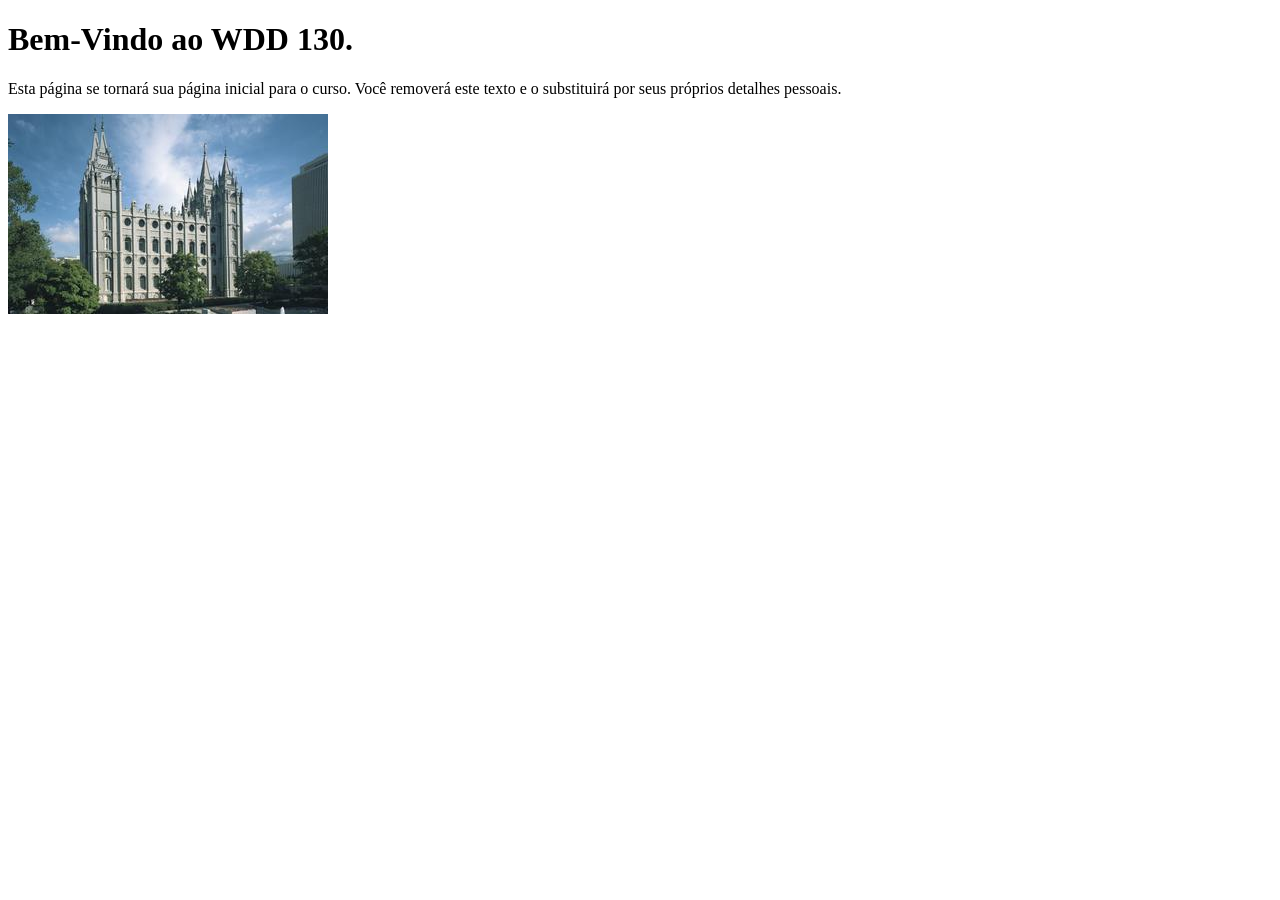
==== index.html @ fdcbef8f "Aprimorando a página inicial com CSS e aside" ====
<!DOCTYPE html>
<html lang="pt-br">
<head>
    <meta charset="UTF-8">
    <meta name="viewport" content="width=device-width, initial-scale=1.0">
    <title>WDD 130 | Página Inicial</title>
</head>
<body>
    <h1>Bem-Vindo ao WDD 130.</h1>
    <p>Esta página se tornará sua página inicial para o curso. Você removerá este texto e o substituirá por seus próprios detalhes pessoais.</p>

    <img src="imagens/templo-lago-salgado.jpg" alt="O Templo de Lago Salgado.">
</body>
</html>
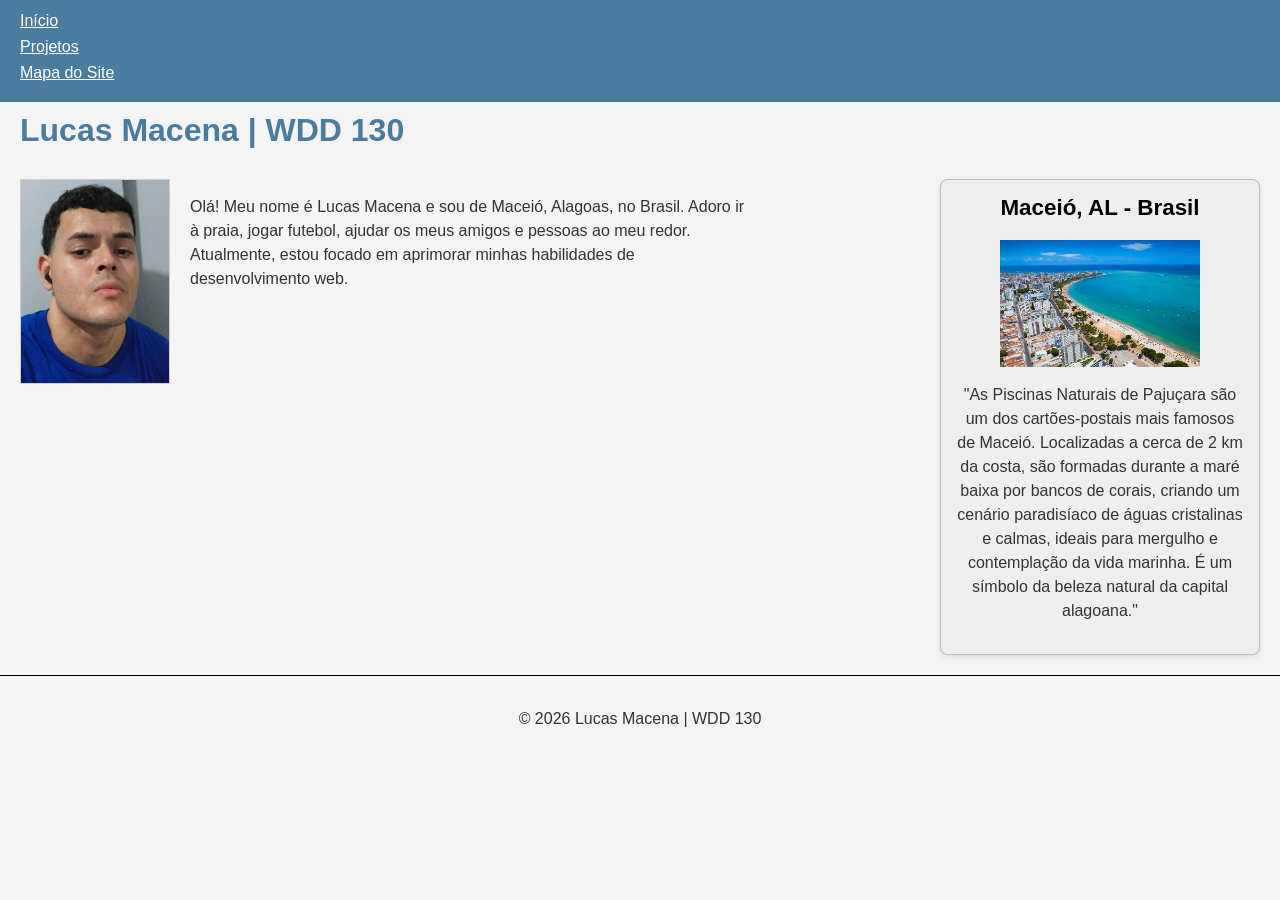
==== commit d10cd768: "Aprimorando a página inicial com CSS e aside" ====
--- a/index.html
+++ b/index.html
@@ -1,14 +1,53 @@
 <!DOCTYPE html>
-<html lang="pt-br">
+<html lang="pt-BR">
+
 <head>
     <meta charset="UTF-8">
     <meta name="viewport" content="width=device-width, initial-scale=1.0">
-    <title>WDD 130 | Página Inicial</title>
+    <title>Lucas Macena | WDD 130</title>
+    <meta name="description"
+      content="Página inicial de Lucas Macena no curso WDD 130, com informações pessoais e destaques do Brasil e Maceió.">
+    <meta name="author" content="Lucas Macena">
+    <link rel="stylesheet" href="estilos/estilos.css">
 </head>
+
 <body>
-    <h1>Bem-Vindo ao WDD 130.</h1>
-    <p>Esta página se tornará sua página inicial para o curso. Você removerá este texto e o substituirá por seus próprios detalhes pessoais.</p>
 
-    <img src="imagens/templo-lago-salgado.jpg" alt="O Templo de Lago Salgado.">
+    <nav>
+        <a href="#">Início</a>
+        <a href="#">Projetos</a>
+        <a href="#">Mapa do Site</a>
+    </nav>
+
+    <header>
+        <h1>Lucas Macena | WDD 130</h1>
+    </header>
+
+    <main>
+        <img src="imagens/perfil.jpeg" alt="Foto de Lucas Macena">
+        <p>
+            Olá! Meu nome é Lucas Macena e sou de Maceió, Alagoas, no Brasil. Adoro ir à praia,
+            jogar futebol, ajudar os meus amigos e pessoas ao meu redor. Atualmente, estou focado em
+            aprimorar minhas habilidades de desenvolvimento web.
+        </p>
+    </main>
+
+    <aside>
+        <h2>Maceió, AL - Brasil</h2>
+        <img src="imagens/Praia-de-Pajuçara.jpg" alt="Piscinas Naturais de Pajuçara em Maceió">
+        <p>
+            "As Piscinas Naturais de Pajuçara são um dos cartões-postais mais famosos de Maceió.
+            Localizadas a cerca de 2 km da costa, são formadas durante a maré baixa por bancos de
+            corais, criando um cenário paradisíaco de águas cristalinas e calmas, ideais para
+            mergulho e contemplação da vida marinha. É um símbolo da beleza natural da capital
+            alagoana."
+        </p>
+    </aside>
+
+    <footer>
+        <p>© 2026 Lucas Macena | WDD 130</p>
+    </footer>
+
 </body>
+
 </html>
--- a/estilos/estilos.css
+++ b/estilos/estilos.css
@@ -0,0 +1,92 @@
+* {
+       box-sizing: border-box;
+}
+
+body {
+       font-family: Arial, sans-serif;
+       margin: 0;
+       padding: 0;
+       background-color: #f4f4f4;
+       color: #333;
+}
+
+nav {
+       background-color: #4a7c9d;
+       padding: 12px 20px;
+}
+
+nav a {
+       color: #ffffff;
+       text-decoration: underline;
+       margin-right: 20px;
+       font-size: 1rem;
+       display: block;
+       margin-bottom: 8px;
+}
+
+header {
+       background-color: #f4f4f4;
+       padding: 10px 20px;
+}
+
+header h1 {
+       color: #4a7c9d;
+       margin: 0;
+       font-size: 2rem;
+       font-weight: bold;
+}
+
+main {
+       max-width: 840px;
+       padding: 20px;
+       float: left;
+       width: 60%;
+}
+
+main img {
+       width: 150px;
+       height: auto;
+       float: left;
+       margin-right: 20px;
+       margin-bottom: 10px;
+       border: 1px solid #ccc;
+}
+
+aside {
+       width: 320px;
+       float: right;
+       margin: 20px;
+       border: 1px solid rgba(0, 0, 0, 0.2);
+       padding: 15px;
+       background-color: #eeeeee;
+       color: #333;
+       text-align: center;
+       border-radius: 8px;
+       box-shadow: 0 2px 5px rgba(0, 0, 0, 0.1);
+}
+
+aside h2 {
+       margin-top: 0;
+       font-size: 1.4rem;
+       color: #000;
+}
+
+aside img {
+       width: 200px;
+       height: auto;
+       display: block;
+       margin: 0 auto 15px auto;
+}
+
+p {
+       padding: 0;
+       line-height: 1.5;
+}
+
+footer {
+       clear: both;
+       margin-top: 20px;
+       padding: 15px;
+       border-top: 1px solid #000;
+       text-align: center;
+}
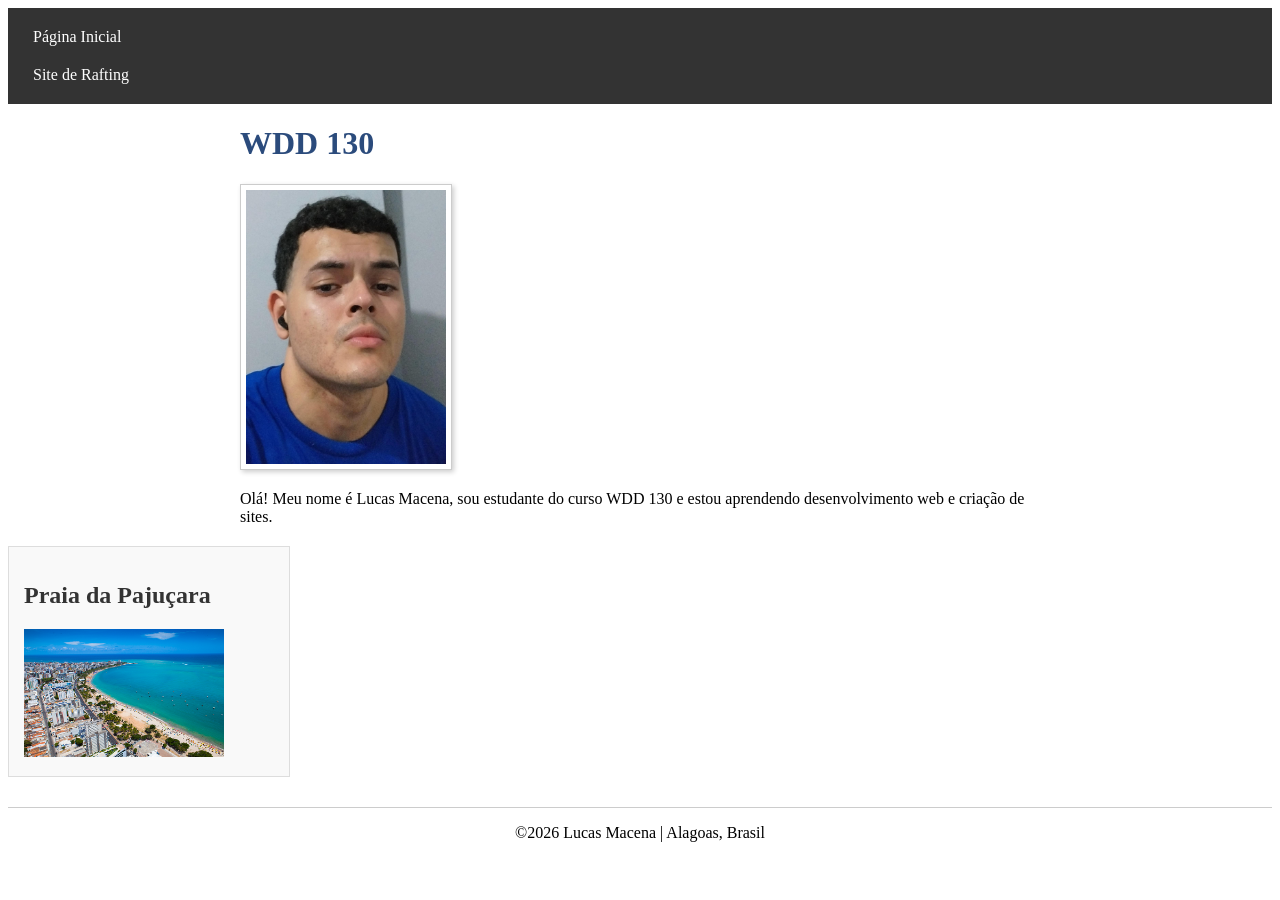
==== commit a8359574: "Aprimorando a página inicial com CSS e aside" ====
--- a/index.html
+++ b/index.html
@@ -4,50 +4,36 @@
 <head>
     <meta charset="UTF-8">
     <meta name="viewport" content="width=device-width, initial-scale=1.0">
-    <title>Lucas Macena | WDD 130</title>
+    <title>WDD 130 | Lucas Macena</title>
     <meta name="description"
-      content="Página inicial de Lucas Macena no curso WDD 130, com informações pessoais e destaques do Brasil e Maceió.">
+      content="Página inicial do curso WDD 130 de Lucas Macena contendo informações do aluno e links para os projetos.">
     <meta name="author" content="Lucas Macena">
     <link rel="stylesheet" href="estilos/estilos.css">
 </head>
 
 <body>
-
-    <nav>
-        <a href="#">Início</a>
-        <a href="#">Projetos</a>
-        <a href="#">Mapa do Site</a>
-    </nav>
-
     <header>
-        <h1>Lucas Macena | WDD 130</h1>
+        <nav>
+            <a href="#">Página Inicial</a>
+            <a href="wwr/">Site de Rafting</a>
+        </nav>
     </header>
 
     <main>
-        <img src="imagens/perfil.jpeg" alt="Foto de Lucas Macena">
-        <p>
-            Olá! Meu nome é Lucas Macena e sou de Maceió, Alagoas, no Brasil. Adoro ir à praia,
-            jogar futebol, ajudar os meus amigos e pessoas ao meu redor. Atualmente, estou focado em
-            aprimorar minhas habilidades de desenvolvimento web.
-        </p>
+        <h1>WDD 130</h1>
+        <img src="imagens/perfil.jpeg" alt="Foto de perfil de Lucas Macena" width="200">
+        <p>Olá! Meu nome é Lucas Macena, sou estudante do curso WDD 130 e estou aprendendo
+            desenvolvimento web e criação de sites.</p>
     </main>
 
     <aside>
-        <h2>Maceió, AL - Brasil</h2>
-        <img src="imagens/Praia-de-Pajuçara.jpg" alt="Piscinas Naturais de Pajuçara em Maceió">
-        <p>
-            "As Piscinas Naturais de Pajuçara são um dos cartões-postais mais famosos de Maceió.
-            Localizadas a cerca de 2 km da costa, são formadas durante a maré baixa por bancos de
-            corais, criando um cenário paradisíaco de águas cristalinas e calmas, ideais para
-            mergulho e contemplação da vida marinha. É um símbolo da beleza natural da capital
-            alagoana."
-        </p>
+        <h2>Praia da Pajuçara</h2>
+        <img src="imagens/Praia-de-Pajuçara.jpg" alt="Praia da Pajuçara em Maceió, Alagoas.">
     </aside>
 
     <footer>
-        <p>© 2026 Lucas Macena | WDD 130</p>
+        <p>©2026 Lucas Macena | Alagoas, Brasil</p>
     </footer>
-
 </body>
 
 </html>
--- a/estilos/estilos.css
+++ b/estilos/estilos.css
@@ -1,92 +1,52 @@
-* {
-       box-sizing: border-box;
-}
-
-body {
-       font-family: Arial, sans-serif;
-       margin: 0;
-       padding: 0;
-       background-color: #f4f4f4;
-       color: #333;
-}
-
 nav {
-       background-color: #4a7c9d;
-       padding: 12px 20px;
+       background-color: #333333;
+       padding: 10px;
 }
 
 nav a {
        color: #ffffff;
-       text-decoration: underline;
-       margin-right: 20px;
-       font-size: 1rem;
+       padding: 10px 15px;
        display: block;
-       margin-bottom: 8px;
-}
-
-header {
-       background-color: #f4f4f4;
-       padding: 10px 20px;
-}
-
-header h1 {
-       color: #4a7c9d;
-       margin: 0;
-       font-size: 2rem;
-       font-weight: bold;
+       text-decoration: none;
 }
 
 main {
-       max-width: 840px;
-       padding: 20px;
-       float: left;
-       width: 60%;
+       max-width: 800px;
+       margin: 0 auto;
+}
+
+h1 {
+       color: #2b4b7c;
 }
 
 main img {
-       width: 150px;
+       width: 200px;
        height: auto;
-       float: left;
-       margin-right: 20px;
-       margin-bottom: 10px;
        border: 1px solid #ccc;
+       padding: 5px;
+       box-shadow: 2px 2px 5px rgba(0, 0, 0, 0.2);
 }
 
 aside {
-       width: 320px;
-       float: right;
-       margin: 20px;
-       border: 1px solid rgba(0, 0, 0, 0.2);
+       width: 250px;
+       margin: 20px 0;
+       border: 1px solid #ddd;
        padding: 15px;
-       background-color: #eeeeee;
-       color: #333;
-       text-align: center;
-       border-radius: 8px;
-       box-shadow: 0 2px 5px rgba(0, 0, 0, 0.1);
-}
-
-aside h2 {
-       margin-top: 0;
-       font-size: 1.4rem;
-       color: #000;
+       background-color: #f9f9f9;
+       color: #333333;
 }
 
 aside img {
        width: 200px;
        height: auto;
-       display: block;
-       margin: 0 auto 15px auto;
 }
 
 p {
        padding: 0;
-       line-height: 1.5;
 }
 
 footer {
-       clear: both;
-       margin-top: 20px;
-       padding: 15px;
-       border-top: 1px solid #000;
+       margin-top: 30px;
+       border-top: 1px solid #cccccc;
        text-align: center;
 }
